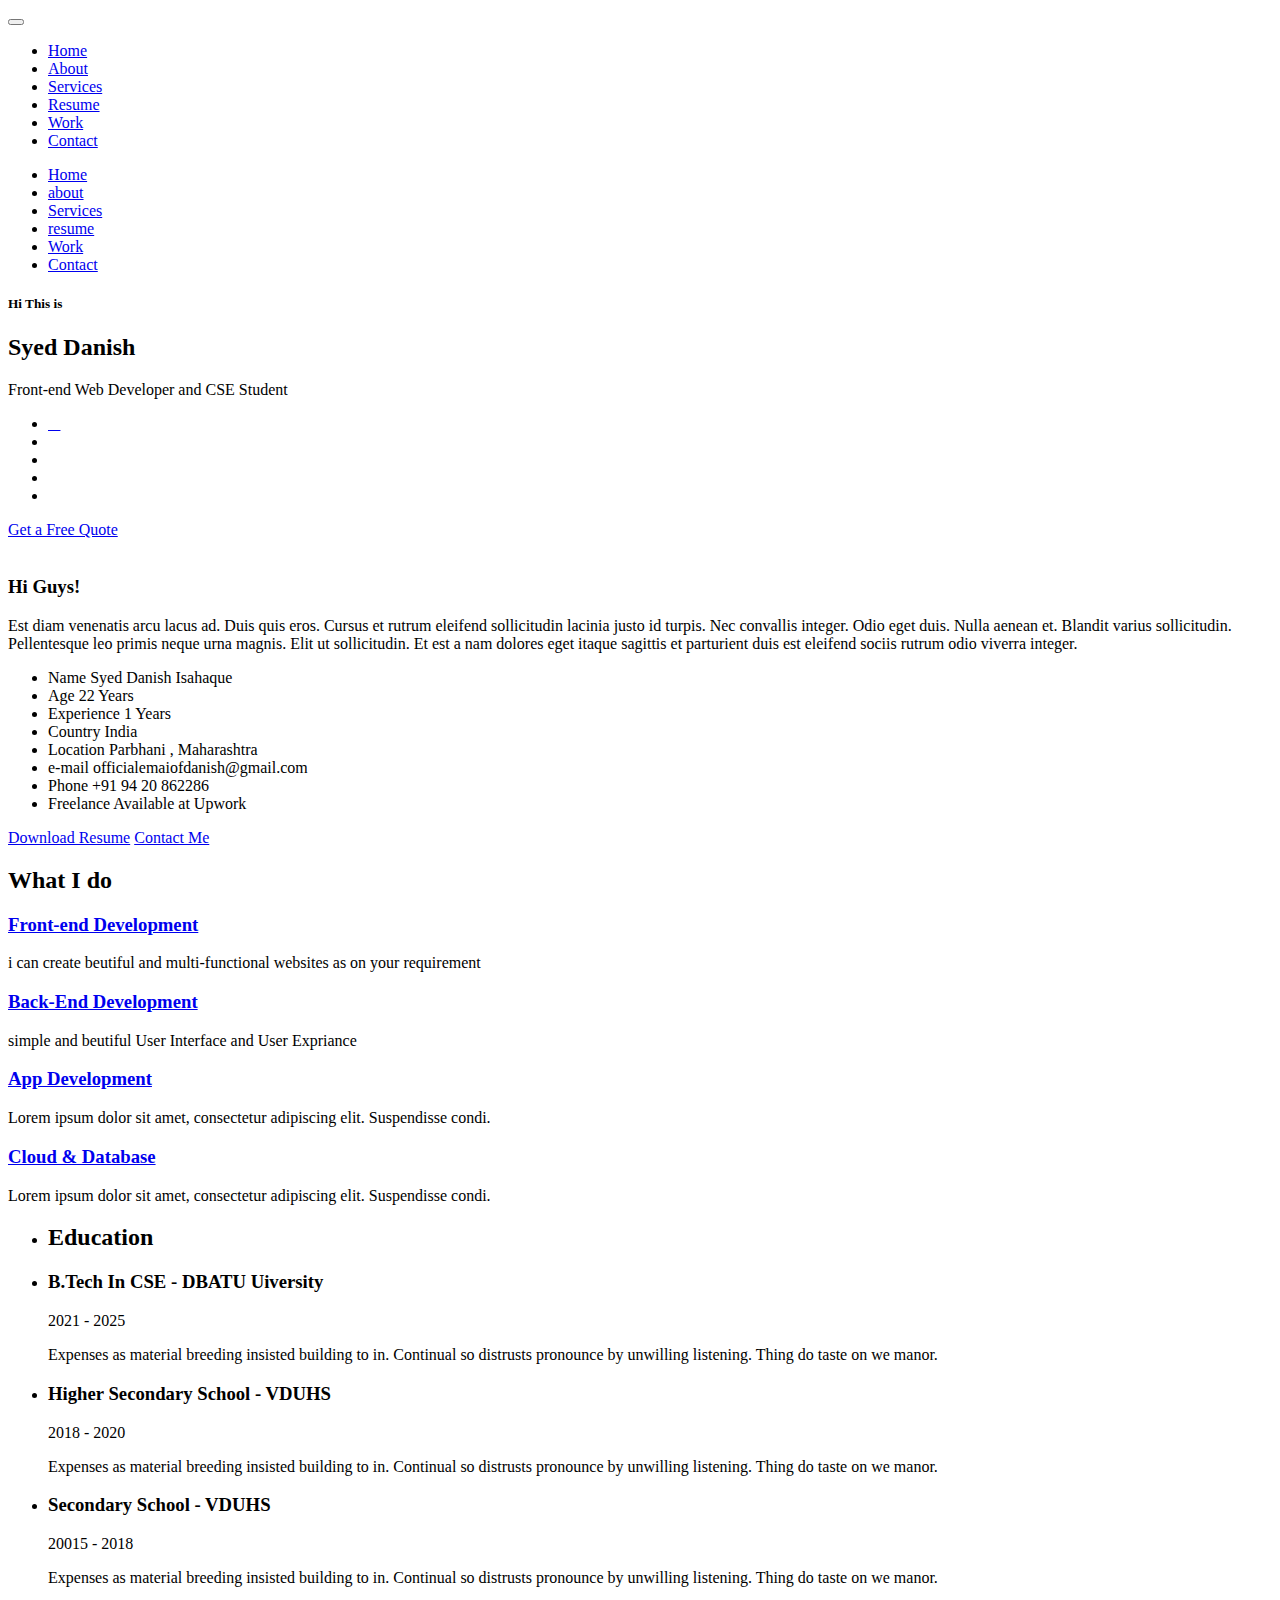
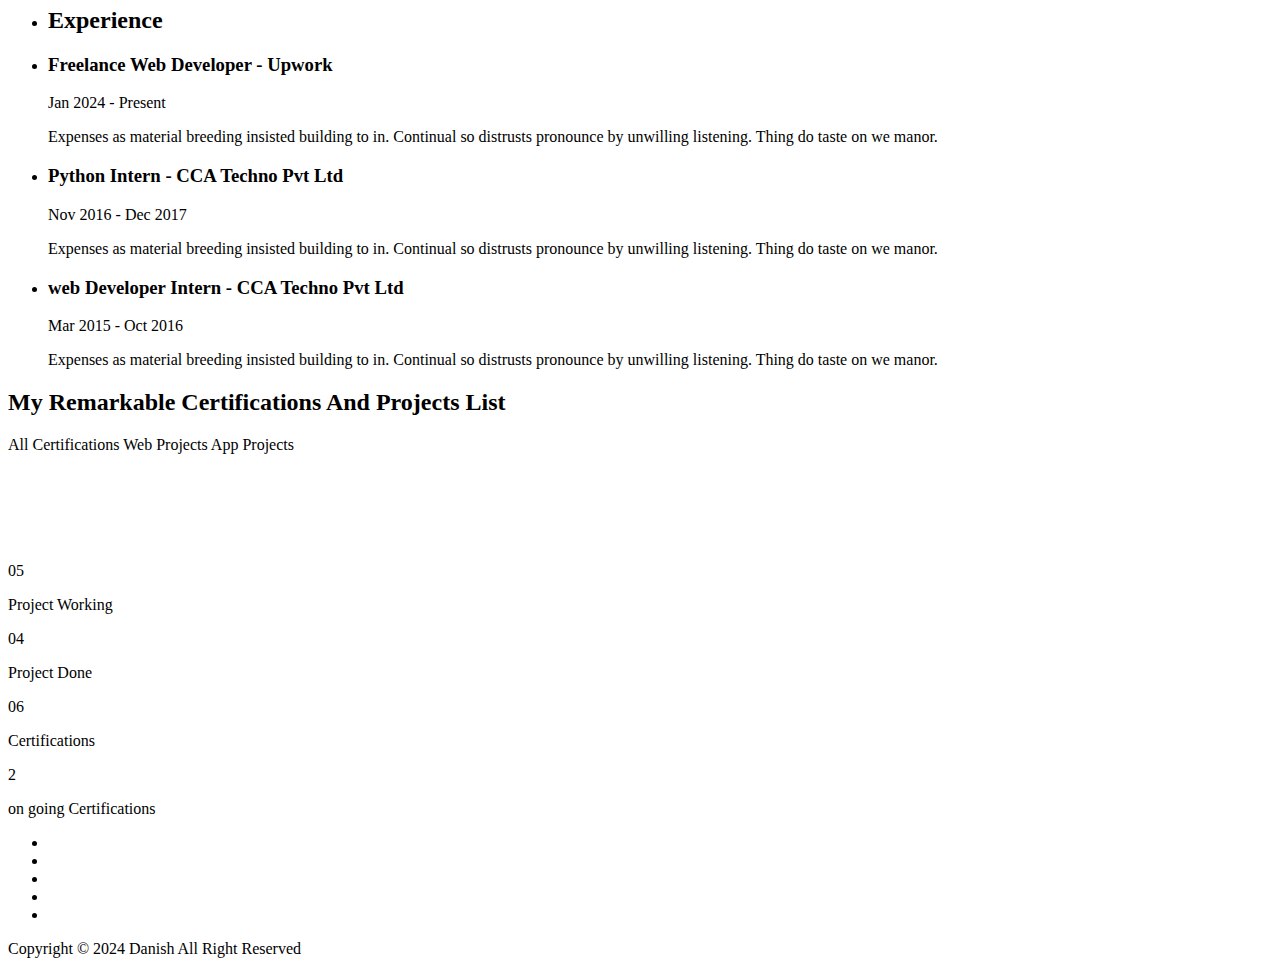
==== index.html @ a8f0e045 "index.html" ====
<!DOCTYPE html>
<html lang="en">
  <head>
    <!-- Required meta tags -->
    <meta charset="utf-8">
    <meta name="viewport" content="width=device-width, initial-scale=1, shrink-to-fit=no">

    <title>Web Danish | portfolio</title>

    <!-- Bootstrap CSS -->
    <link rel="stylesheet" type="text/css" href="assets/css/bootstrap.min.css" >
    <!-- Fonts -->
    <link rel="stylesheet" type="text/css" href="assets/fonts/font-awesome.min.css">
    <!-- Icon -->
    <link rel="stylesheet" type="text/css" href="assets/fonts/simple-line-icons.css">
    <!-- Slicknav -->
    <link rel="stylesheet" type="text/css" href="assets/css/slicknav.css">
    <!-- Nivo Lightbox -->
    <link rel="stylesheet" type="text/css" href="assets/css/nivo-lightbox.css" >
    <!-- Animate -->
    <link rel="stylesheet" type="text/css" href="assets/css/animate.css">
    <!-- Main Style -->
    <link rel="stylesheet" type="text/css" href="assets/css/main.css">
    <!-- Responsive Style -->
    <link rel="stylesheet" type="text/css" href="assets/css/responsive.css">

  </head>
  <body>

    <!-- Header Area wrapper Starts -->
    <header id="header-wrap">
      <!-- Navbar Start -->
      <nav class="navbar navbar-expand-lg fixed-top scrolling-navbar indigo">
        <div class="container">
          <!-- Brand and toggle get grouped for better mobile display -->
          <div class="navbar-header">
            <button class="navbar-toggler" type="button" data-toggle="collapse" data-target="#main-navbar" aria-controls="main-navbar" aria-expanded="false" aria-label="Toggle navigation">
              <span class="navbar-toggler-icon"></span>
              <span class="icon-menu"></span>
              <span class="icon-menu"></span>
              <span class="icon-menu"></span>
            </button>
            <a href="index.html" class="navbar-brand"><img src="assets/img/logo.png" alt=""></a>
          </div>
          <div class="collapse navbar-collapse" id="main-navbar">
            <ul class="onepage-nev navbar-nav mr-auto w-100 justify-content-end clearfix">
              <li class="nav-item active">
                <a class="nav-link" href="#hero-area">
                  Home
                </a>
              </li>
              <li class="nav-item">
                <a class="nav-link" href="#about">
                  About
                </a>
              </li>
              <li class="nav-item">
                <a class="nav-link" href="#services">
                  Services
                </a>
              </li>
              <li class="nav-item">
                <a class="nav-link" href="#resume">
                  Resume
                </a>
              </li>
              <li class="nav-item">
                <a class="nav-link" href="#portfolios">
                  Work
                </a>
              </li>
              <li class="nav-item">
                <a class="nav-link" href="Contact form\contact.html" target="_blank">
                  Contact
                </a>
              </li>
            </ul>
          </div>
        </div>

        <!-- Mobile Menu Start -->
        <ul class="onepage-nev mobile-menu">
          <li>
            <a href="#home">Home</a>
          </li>
          <li>
            <a href="#about">about</a>
          </li>
          <li>
            <a href="#services">Services</a>
          </li>
          <li>
            <a href="#resume">resume</a>
          </li>
          <li>
            <a href="#portfolio">Work</a>
          </li>
          <li>
            <a href="Contact form\contact.html">Contact</a>
          </li>
        </ul>
        <!-- Mobile Menu End -->
      </nav>
      <!-- Navbar End -->

      <!-- Hero Area Start -->
      <div id="hero-area" class="hero-area-bg">
        <div class="overlay"></div>
        <div class="container">
          <div class="row">
            <div class="col-md-12 col-sm-12 text-center">
              <div class="contents">
                <h5 class="script-font wow fadeInUp" data-wow-delay="0.2s">Hi This is</h5>
                <h2 class="head-title wow fadeInUp" data-wow-delay="0.4s">Syed Danish </h2>
                <p class="script-font wow fadeInUp" data-wow-delay="0.6s">Front-end Web Developer and CSE Student </p>
                <ul class="social-icon wow fadeInUp" data-wow-delay="0.8s">
                  <!-- <li>
                    <a class="facebook" href="#"><i class="icon-social-facebook"></i></a>
                  </li> -->
                  <li>
                    <a class="Github" href="#"> <i class="fa">&#xf09b;</i> </i></a>
                  </li>
                  <li>
                    <a class="twitter" href="#"> <i class="icon-social-twitter"> </i></a>
                  </li>
                  <!-- <li>
                    <a class="Upwork" href="#">   </i></a>
                  </li> -->
                  <li>
                    <a class="instagram" href="https://www.instagram.com/vip_danish_?igsh=MTdtMXhsNDR0enNyaQ==" target="_blank"><i class="icon-social-instagram"></i></a>
                  </li>
                  <li>
                    <a class="linkedin" href="#"><i class="icon-social-linkedin"></i></a>
                  </li>
                  <li>
                    <a class="google" href="#"><i class="icon-social-google"></i></a>
                  </li>
                </ul>
                <div class="header-button wow fadeInUp" data-wow-delay="1s">
                  <a href="#" class="btn btn-common">Get a Free Quote</a>
                </div>
              </div>
            </div>
          </div>
        </div>
      </div>
      <!-- Hero Area End -->

    </header>
    <!-- Header Area wrapper End -->

    <!-- About Section Start -->
    <section id="about" class="section-padding">
      <div class="container">
        <div class="row">
          <div class="col-lg-6 col-md-6 col-sm-12 col-xs-12">
            <div class="img-thumb wow fadeInLeft" data-wow-delay="0.3s">
              <img class="img-fluid" src="assets/img/about/about-2.jpg" alt="">
            </div>
          </div> 
          <div class="col-lg-6 col-md-6 col-sm-12 col-xs-12">
            <div class="profile-wrapper wow fadeInRight" data-wow-delay="0.3s">
              <h3>Hi Guys!</h3>
              <p>Est diam venenatis arcu lacus ad. Duis quis eros. Cursus et rutrum eleifend sollicitudin lacinia justo id turpis. Nec convallis integer. Odio eget duis. Nulla aenean et. Blandit varius sollicitudin. Pellentesque leo primis neque urna magnis. Elit ut sollicitudin. Et est a nam dolores eget itaque sagittis et parturient duis est eleifend sociis rutrum odio viverra integer.</p>
              <div class="about-profile">
                <ul class="admin-profile">
                  <li><span class="pro-title"> Name </span> <span class="pro-detail">Syed Danish Isahaque</span></li>
                  <li><span class="pro-title"> Age </span> <span class="pro-detail">22 Years</span></li>
                  <li><span class="pro-title"> Experience </span> <span class="pro-detail">1 Years</span></li>
                  <li><span class="pro-title"> Country </span> <span class="pro-detail">India</span></li>
                  <li><span class="pro-title"> Location </span> <span class="pro-detail">Parbhani , Maharashtra</span></li>
                  <li><span class="pro-title"> e-mail </span> <span class="pro-detail"> officialemaiofdanish@gmail.com </span></li>
                  <li><span class="pro-title"> Phone </span> <span class="pro-detail">+91 94 20 862286</span></li>
                  <li><span class="pro-title"> Freelance </span> <span class="pro-detail">Available at Upwork</span></li>
                </ul>
              </div>
              <a href="assets\pdf\Resumme_For_HCLtech.pdf" target="_blank" class="btn btn-common"><i class="icon-paper-clip"></i> Download Resume</a>
              <a href="Contact form\contact.html" target="_blank" class="btn btn-danger"><i class="icon-speech"></i> Contact Me</a>
              
            </div>
          </div>   
        </div>
      </div>
    </section>
    <!-- About Section End -->

    <!-- Services Section Start -->
    <section id="services" class="services section-padding">
      <h2 class="section-title wow flipInX" data-wow-delay="0.4s">What I do</h2>
      <div class="container">
        <div class="row">
          <!-- Services item -->
          <div class="col-md-6 col-lg-3 col-xs-12">
            <div class="services-item wow fadeInDown" data-wow-delay="0.3s">
              <div class="icon">
                <i class="icon-grid"></i>
              </div>
              <div class="services-content">
                <h3><a href="#">Front-end Development</a></h3>
                <p>i can create beutiful and multi-functional websites as on your requirement </p>
              </div>
            </div>
          </div>
          <!-- Services item -->
          <div class="col-md-6 col-lg-3 col-xs-12">
            <div class="services-item wow fadeInDown" data-wow-delay="0.6s">
              <div class="icon">
                <i class="icon-layers"></i>
              </div>
              <div class="services-content">
                <h3><a href="#">Back-End Development</a></h3>
                <p>simple and beutiful User Interface and User Expriance </p>
              </div>
            </div>
          </div>
          <!-- Services item -->
          <div class="col-md-6 col-lg-3 col-xs-12">
            <div class="services-item wow fadeInDown" data-wow-delay="0.9s">
              <div class="icon">
                <i class="icon-briefcase"></i>
              </div>
              <div class="services-content">
                <h3><a href="#">App Development</a></h3>
                <p>Lorem ipsum dolor sit amet, consectetur adipiscing elit. Suspendisse condi.</p>
              </div>
            </div>
          </div>
          <!-- Services item -->
          <div class="col-md-6 col-lg-3 col-xs-12">
            <div class="services-item wow fadeInDown" data-wow-delay="1.2s">
              <div class="icon">
                <i class="icon-bubbles"></i>
              </div>
              <div class="services-content">
                <h3><a href="#">Cloud & Database</a></h3>
                <p>Lorem ipsum dolor sit amet, consectetur adipiscing elit. Suspendisse condi.</p>
              </div>
            </div>
          </div>
        </div>
      </div>
    </section>
    <!-- Services Section End -->

    <!-- Resume Section Start -->
    <div id="resume" class="section-padding">
      <div class="container">
        <div class="row">
          <div class="col-lg-6 col-md-6 col-sm-6">
            <div class="education wow fadeInRight" data-wow-delay="0.3s">
              <ul class="timeline">
                <li>
                  <i class="icon-graduation"></i>
                  <h2 class="timelin-title">Education</h2>
                </li>
                <li>
                  <div class="content-text">
                    <h3 class="line-title">B.Tech In CSE - DBATU Uiversity</h3>
                    <span>2021 - 2025</span>
                    <p class="line-text">Expenses as material breeding insisted building to in. Continual so distrusts pronounce by unwilling listening. Thing do taste on we manor.</p>
                  </div>
                </li>
                <li>
                  <div class="content-text">
                    <h3 class="line-title">Higher Secondary School - VDUHS </h3>
                    <span>2018 - 2020</span>
                    <p class="line-text">Expenses as material breeding insisted building to in. Continual so distrusts pronounce by unwilling listening. Thing do taste on we manor.</p>
                  </div>
                </li>
                <li>
                  <div class="content-text">
                    <h3 class="line-title">Secondary School - VDUHS </h3>
                    <span>20015 - 2018</span>
                    <p class="line-text">Expenses as material breeding insisted building to in. Continual so distrusts pronounce by unwilling listening. Thing do taste on we manor.</p>
                  </div>
                </li>
              </ul>
            </div>
          </div>
          <div class="col-lg-6 col-md-6 col-sm-6">
            <div class="experience wow fadeInRight" data-wow-delay="0.6s">
              <ul class="timeline">
                <li>
                  <i class="icon-briefcase"></i>
                  <h2 class="timelin-title">Experience</h2>
                </li>
                <li>
                  <div class="content-text">
                    <h3 class="line-title"> Freelance Web Developer - Upwork</h3>
                    <span>Jan 2024 - Present</span>
                    <p class="line-text">Expenses as material breeding insisted building to in. Continual so distrusts pronounce by unwilling listening. Thing do taste on we manor.</p>
                  </div>
                </li>
                <li>
                  <div class="content-text">
                    <h3 class="line-title"> Python Intern - CCA Techno Pvt Ltd </h3>
                    <span>Nov 2016 - Dec 2017</span>
                    <p class="line-text">Expenses as material breeding insisted building to in. Continual so distrusts pronounce by unwilling listening. Thing do taste on we manor.</p>
                  </div>
                </li>
                <li>
                  <div class="content-text">
                    <h3 class="line-title">web Developer Intern - CCA Techno Pvt Ltd </h3>
                    <span>Mar 2015 - Oct 2016</span>
                    <p class="line-text">Expenses as material breeding insisted building to in. Continual so distrusts pronounce by unwilling listening. Thing do taste on we manor.</p>
                  </div>
                </li>
              </ul>
            </div>
          </div>
        </div>
      </div>
    </div>
    <!-- Resume Section End -->

    <!-- Portfolio Section -->
    <section id="portfolios" class="section-padding">
      <!-- Container Starts -->
      <div class="container">        
        <h2 class="section-title wow flipInX" data-wow-delay="0.4s">My Remarkable Certifications And Projects List</h2>
        <div class="row">          
          <div class="col-md-12">
            <!-- Portfolio Controller/Buttons -->
            <div class="controls text-center">
              <a class="filter active btn btn-common" data-filter="all">
                All 
              </a>
              <a class="filter btn btn-common" data-filter=".design">
                Certifications
              </a>
              <a class="filter btn btn-common" data-filter=".development">
                Web Projects
              </a>
              <a class="filter btn btn-common" data-filter=".print">
                 App Projects
              </a>
            </div>
            <!-- Portfolio Controller/Buttons Ends-->
          </div>

          <!-- Portfolio Recent Projects -->
          <div id="portfolio" class="row wow fadeInDown" data-wow-delay="0.4s">
            <div class="col-sm-6 col-md-4 col-lg-4 col-xl-4 mix development print">
              <div class="portfolio-item">
                <div class="shot-item">
                  <img src="assets/img/gallery/img-1.jpg" alt="" />  
                  <div class="overlay">
                    <div class="icons">
                      <a class="lightbox preview" href="assets/img/gallery/img-1.jpg">
                        <i class="icon-eye"></i>
                      </a>
                      <a class="link" href="#">
                        <i class="icon-link"></i>
                      </a>
                    </div>
                  </div>
                </div>               
              </div>
            </div>
            <div class="col-sm-6 col-md-4 col-lg-4 col-xl-4 mix design print">
              <div class="portfolio-item">
                <div class="shot-item">
                  <img src="assets/img/gallery/img-2.jpg" alt=""/> 
                  <div class="overlay">
                    <div class="icons">
                      <a class="lightbox preview" href="assets/img/gallery/img-2.jpg">
                        <i class="icon-eye"></i>
                      </a>
                      <a class="link" href="#">
                        <i class="icon-link"></i>
                      </a>
                    </div>
                  </div>
                </div>               
              </div>
            </div>
            <div class="col-sm-6 col-md-4 col-lg-4 col-xl-4 mix development">
              <div class="portfolio-item">
                <div class="shot-item">
                  <img src="assets/img/gallery/img-3.jpg" alt=""/> 
                  <div class="overlay">
                    <div class="icons">
                      <a class="lightbox preview" href="assets/img/gallery/img-3.jpg">
                        <i class="icon-eye"></i>
                      </a>
                      <a class="link" href="#">
                        <i class="icon-link"></i>
                      </a>
                    </div>
                  </div>
                </div>               
              </div>
            </div>
            <div class="col-sm-6 col-md-4 col-lg-4 col-xl-4 mix development design">
              <div class="portfolio-item">
                <div class="shot-item">
                  <img src="assets/img/gallery/img-4.jpg" alt="" /> 
                  <div class="overlay">
                    <div class="icons">
                      <a class="lightbox preview" href="assets/img/gallery/img-4.jpg">
                        <i class="icon-eye"></i>
                      </a>
                      <a class="link" href="#">
                        <i class="icon-link"></i>
                      </a>
                    </div>
                  </div>
                </div>               
              </div>
            </div>
            <div class="col-sm-6 col-md-4 col-lg-4 col-xl-4 mix development">
              <div class="portfolio-item">
                <div class="shot-item">
                  <img src="assets/img/gallery/img-5.jpg" alt="" /> 
                  <div class="overlay">
                    <div class="icons">
                      <a class="lightbox preview" href="assets/img/gallery/img-5.jpg">
                        <i class="icon-eye"></i>
                      </a>
                      <a class="link" href="#">
                        <i class="icon-link"></i>
                      </a>
                    </div>
                  </div>
                </div>               
              </div>
            </div>
            <div class="col-sm-6 col-md-4 col-lg-4 col-xl-4 mix print design">
              <div class="portfolio-item">
                <div class="shot-item">
                  <img src="assets/img/gallery/img-6.jpg" alt=""/>
                  <div class="overlay">
                    <div class="icons">
                      <a class="lightbox preview" href="assets/img/gallery/img-6.jpg">
                        <i class="icon-eye"></i>
                      </a>
                      <a class="link" href="#">
                        <i class="icon-link"></i>
                      </a>
                    </div>
                  </div>
                </div>               
              </div>
            </div>
          </div>
        </div>
      </div>
      <!-- Container Ends -->
    </section>
    <!-- Portfolio Section Ends --> 

    <!-- Counter Area Start-->
    <section class="counter-section section-padding">
      <div class="container">
        <div class="row">
          <!-- Counter Item -->
          <div class="col-md-3 col-sm-6 work-counter-widget text-center">
            <div class="counter wow fadeInDown" data-wow-delay="0.3s">
              <div class="icon"><i class="icon-briefcase"></i></div>
              <div class="counterUp">05</div>
              <p>Project Working</p>
            </div>
          </div>
          <!-- Counter Item -->
          <div class="col-md-3 col-sm-6 work-counter-widget text-center">
            <div class="counter wow fadeInDown" data-wow-delay="0.6s">
              <div class="icon"><i class="icon-check"></i></div>
              <div class="counterUp">04</div>
              <p>Project Done</p>
            </div>
          </div>
          <!-- Counter Item -->
          <div class="col-md-3 col-sm-6 work-counter-widget text-center">
            <div class="counter wow fadeInDown" data-wow-delay="0.9s">
              <div class="icon"><i class="icon-diamond"></i></div>
              <div class="counterUp">06</div>
              <p>Certifications</p>
            </div>
          </div>
          <!-- Counter Item -->
          <div class="col-md-3 col-sm-6 work-counter-widget text-center">
            <div class="counter wow fadeInDown" data-wow-delay="1.2s">
              <div class="icon"><i class="icon-heart"></i></div>
              <div class="counterUp">2</div>
              <p>on going Certifications</p>
            </div>
          </div>
        </div>
      </div>
    </section>
    <!-- Counter Area End-->

    

    <!-- Footer Section Start -->
    <footer class="footer-area section-padding">
      <div class="container">
        <div class="row">
          <div class="col-md-12">
            <div class="footer-text text-center wow fadeInDown" data-wow-delay="0.3s">
              <ul class="social-icon">
                <li>
                  <a class="facebook" href="#"><i class="icon-social-facebook"></i></a>
                </li>
                <li>
                  <a class="twitter" href="#"><i class="icon-social-twitter"></i></a>
                </li>
                <li>
                  <a class="instagram" href="https://www.instagram.com/vip_danish_?igsh=MTdtMXhsNDR0enNyaQ==" target="_blank"><i class="icon-social-instagram"></i></a>
                </li>
                <li>
                  <a class="linkedin" href="#"><i class="icon-social-linkedin"></i></a>
                </li>
                <li>
                  <a class="google" href="#"><i class="icon-social-google"></i></a>
                </li>
              </ul>
              <p>Copyright © 2024 Danish All Right Reserved</p>
            </div>
          </div>
        </div>
      </div>
    </footer>
    <!-- Footer Section End -->

    <!-- Go to Top Link -->
    <a href="#" class="back-to-top">
    	<i class="icon-arrow-up"></i>
    </a>

    <!-- jQuery first, then Popper.js, then Bootstrap JS -->
    <script src="assets/js/jquery-min.js"></script>
    <script src="assets/js/popper.min.js"></script>
    <script src="assets/js/bootstrap.min.js"></script>
    <script src="assets/js/jquery.mixitup.js"></script>
    <script src="assets/js/jquery.counterup.min.js"></script>
    <script src="assets/js/waypoints.min.js"></script>
    <script src="assets/js/wow.js"></script>
    <script src="assets/js/jquery.nav.js"></script>
    <script src="assets/js/jquery.easing.min.js"></script>  
    <script src="assets/js/nivo-lightbox.js"></script>
    <script src="assets/js/jquery.slicknav.js"></script>
    <script src="assets/js/main.js"></script>
      
  </body>
</html>
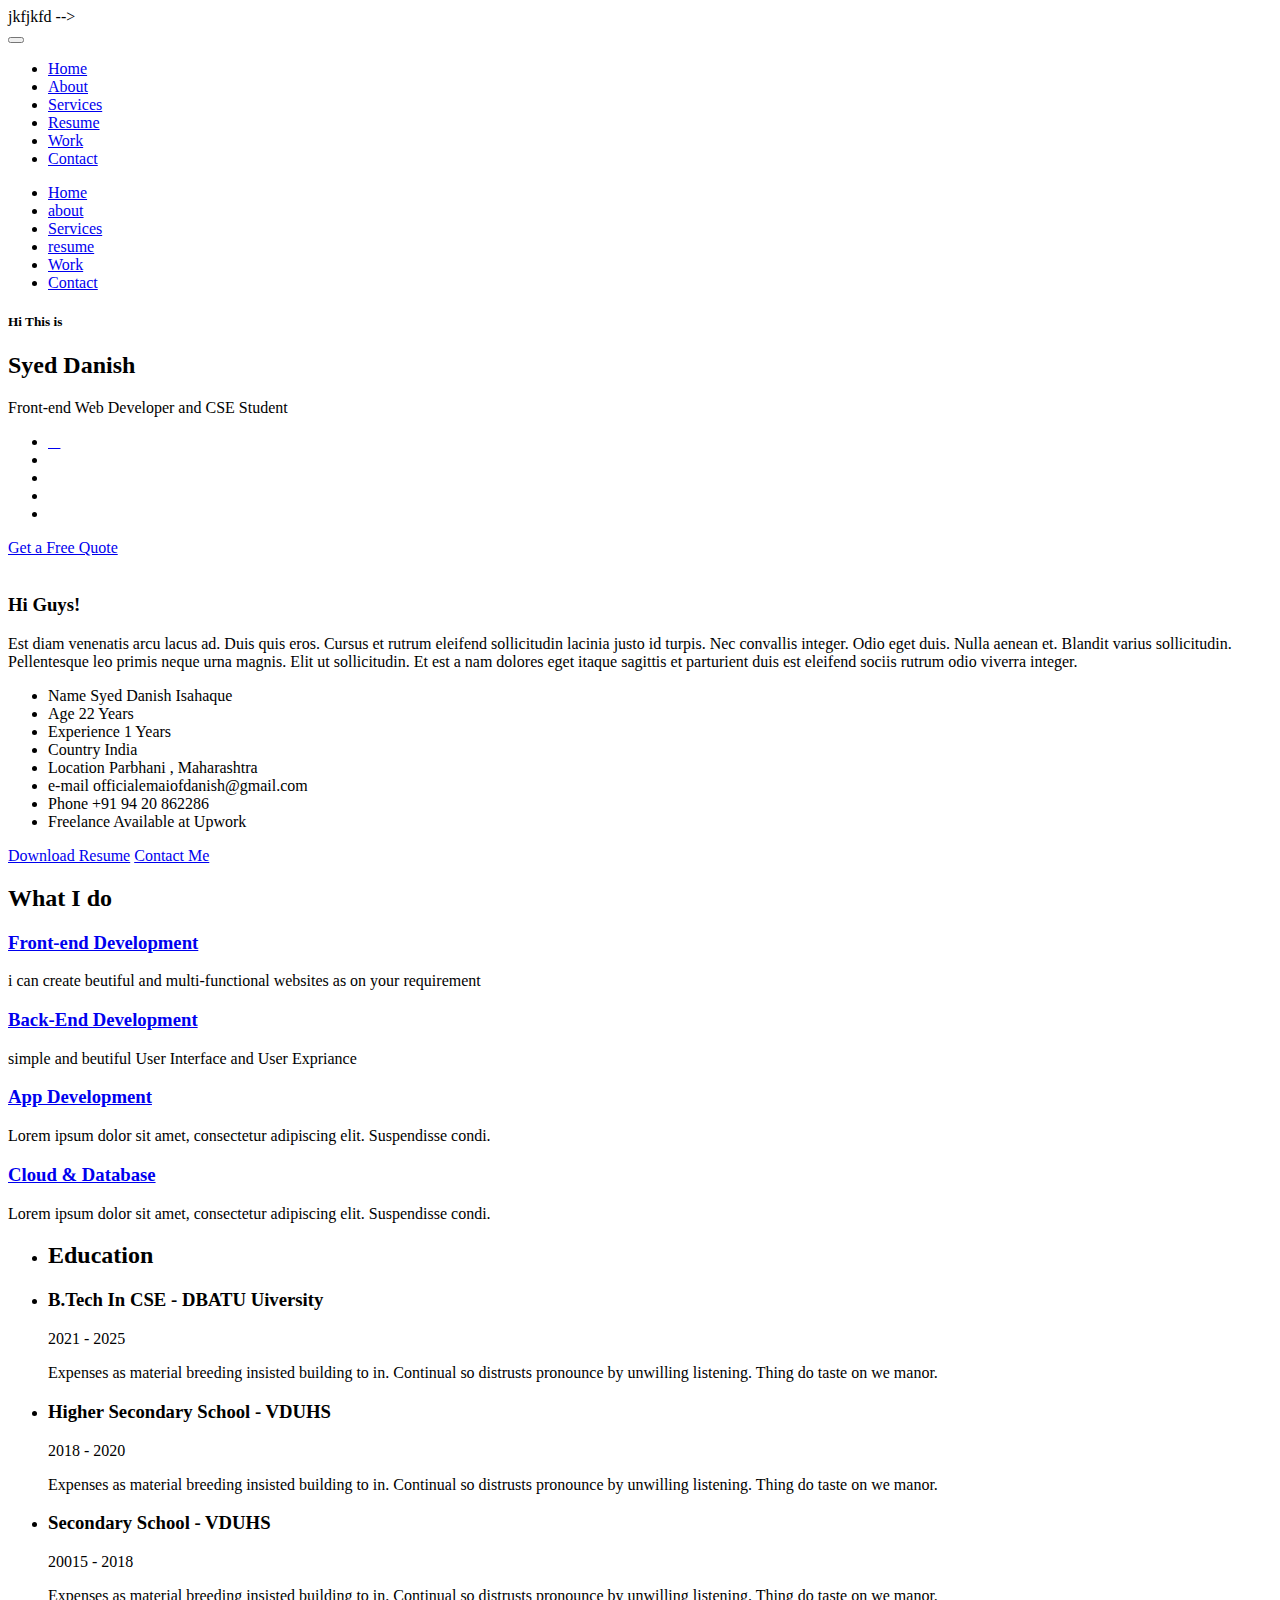
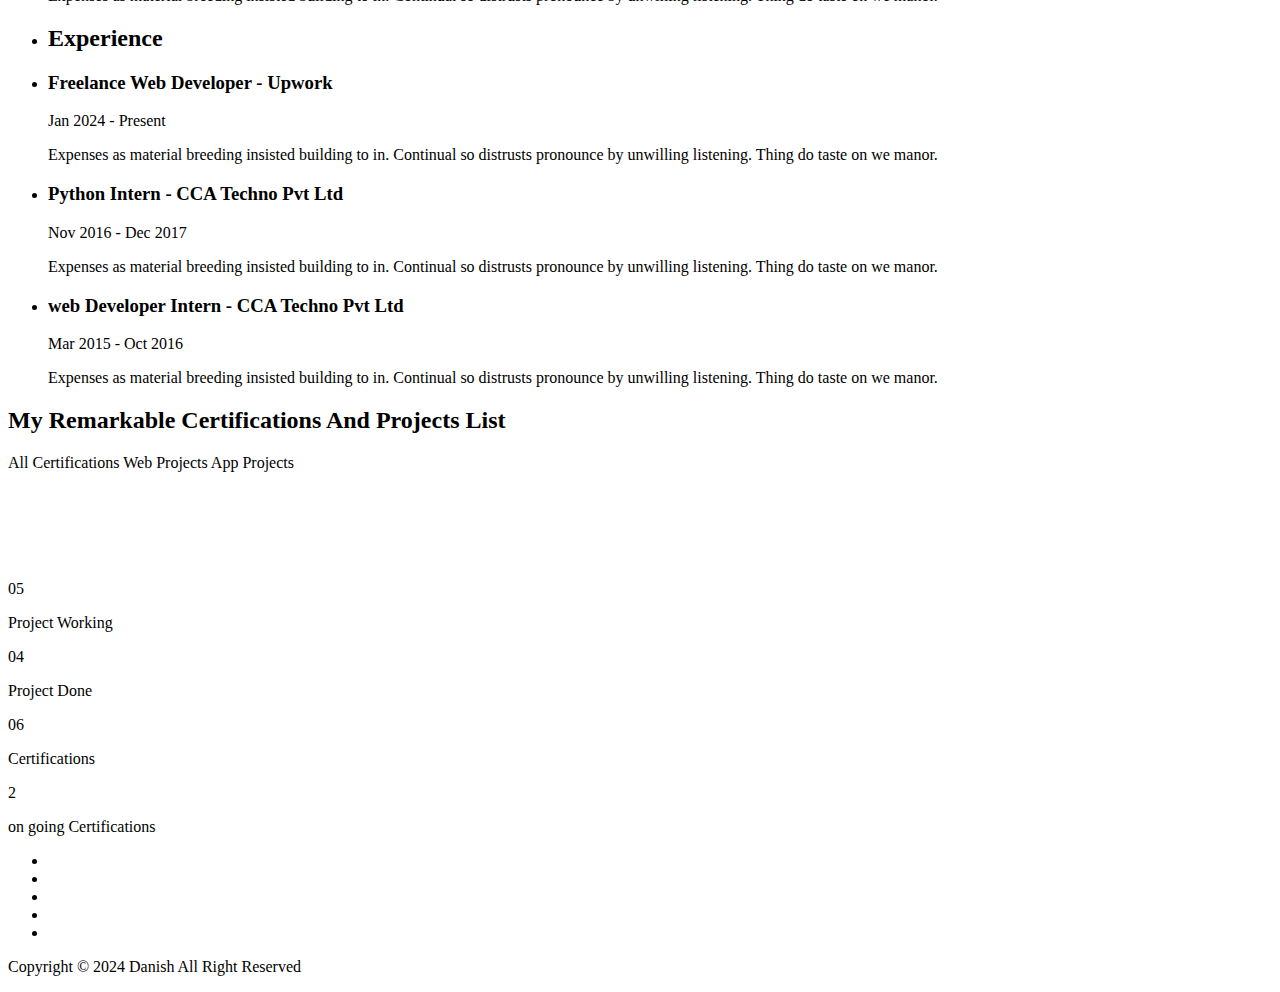
==== commit fa71f917: "Merge b90d11e1cb6edd83153ed5ddd460cc6b4dc5edc4 into 80fa823ebae4468085e53e98444c139f00020bef" ====
--- a/index.html
+++ b/index.html
@@ -1,7 +1,7 @@
 <!DOCTYPE html>
 <html lang="en">
   <head>
-    <!-- Required meta tags -->
+<!--     <!-- Required meta tags -->jkfjkfd -->
     <meta charset="utf-8">
     <meta name="viewport" content="width=device-width, initial-scale=1, shrink-to-fit=no">
 
